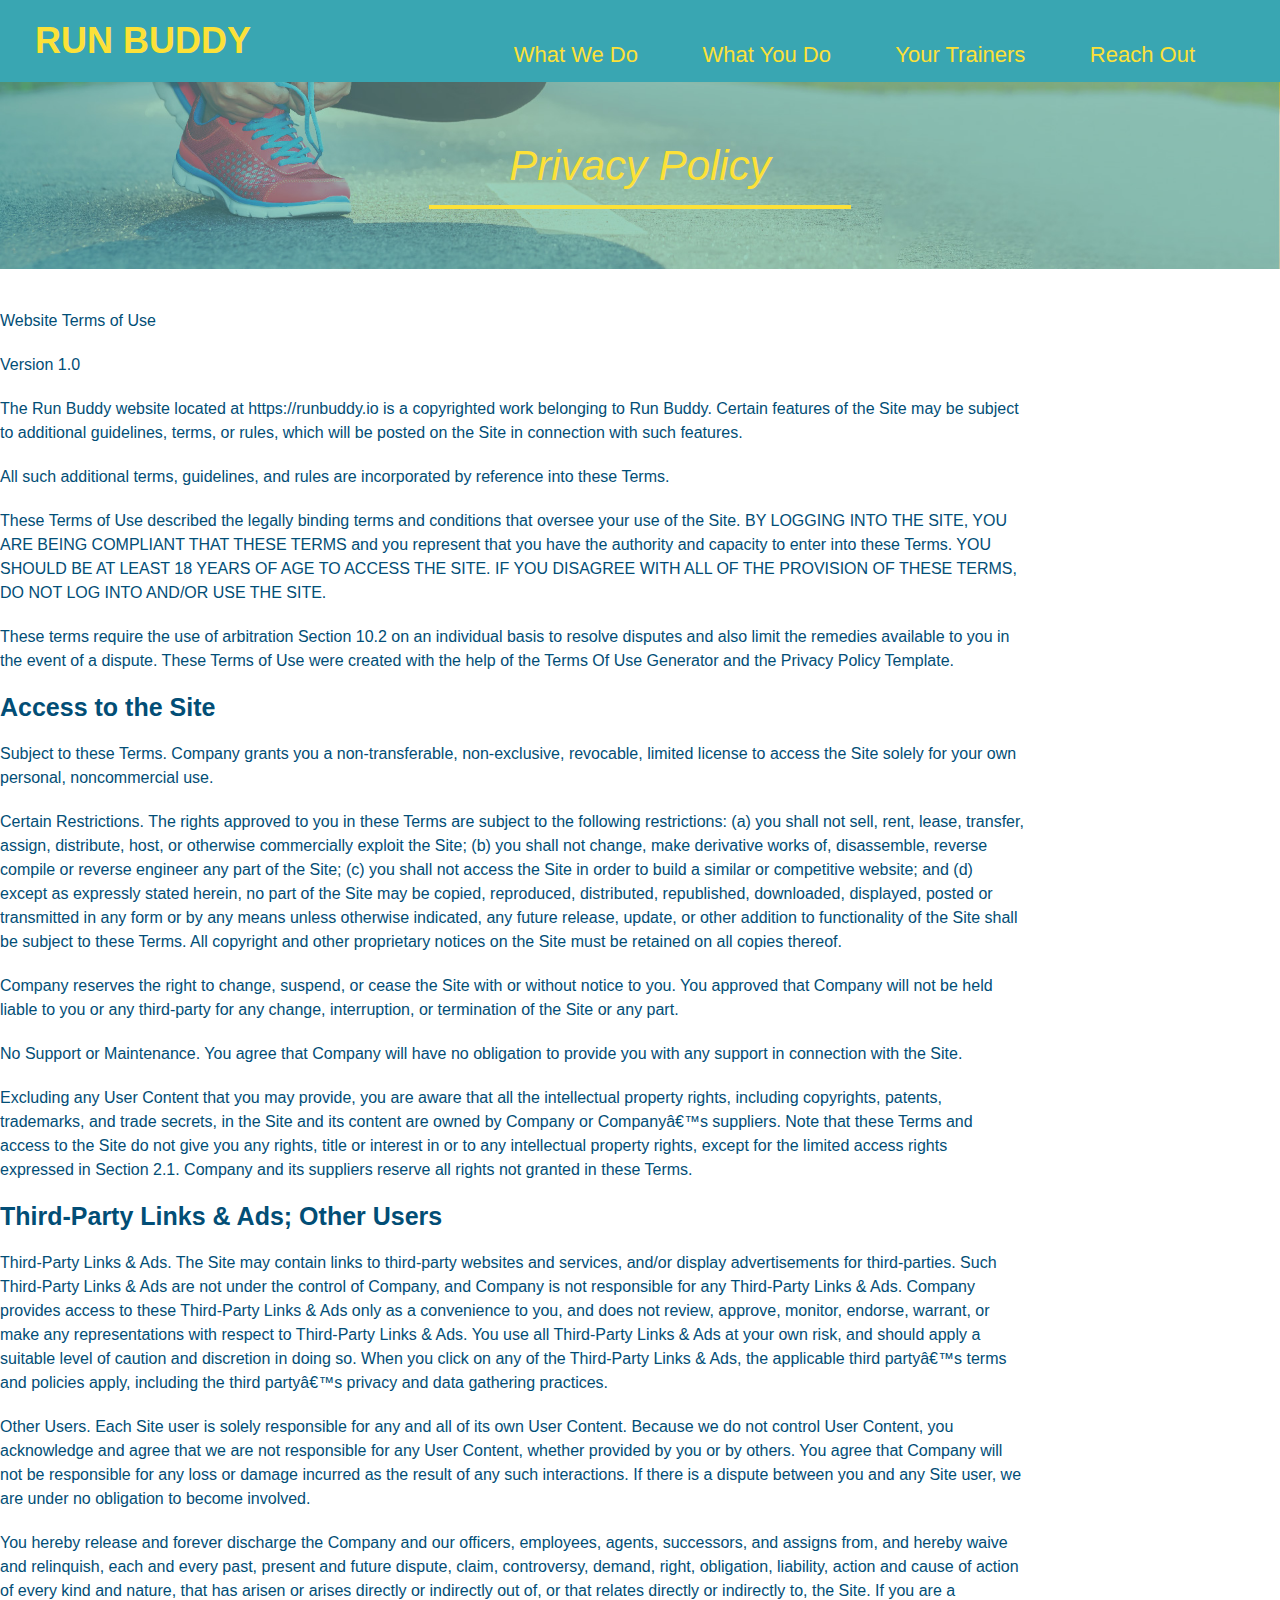
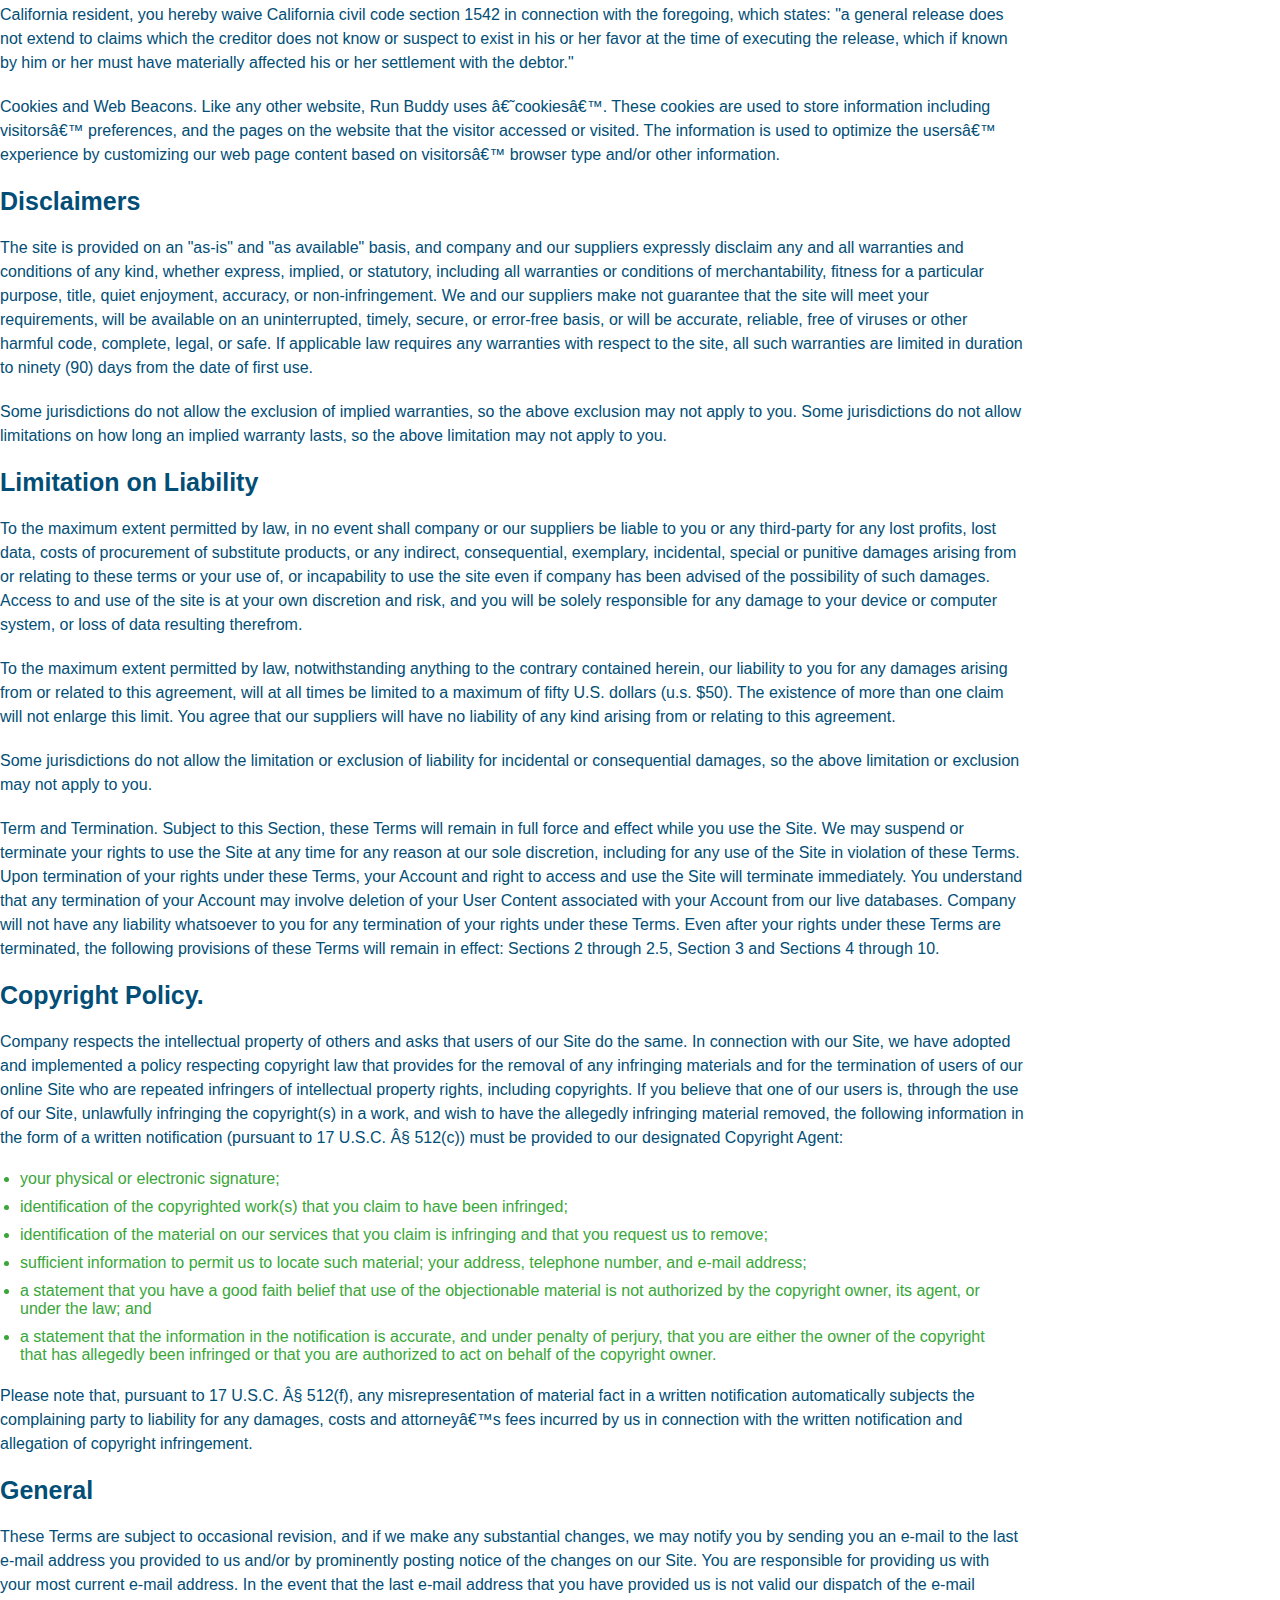
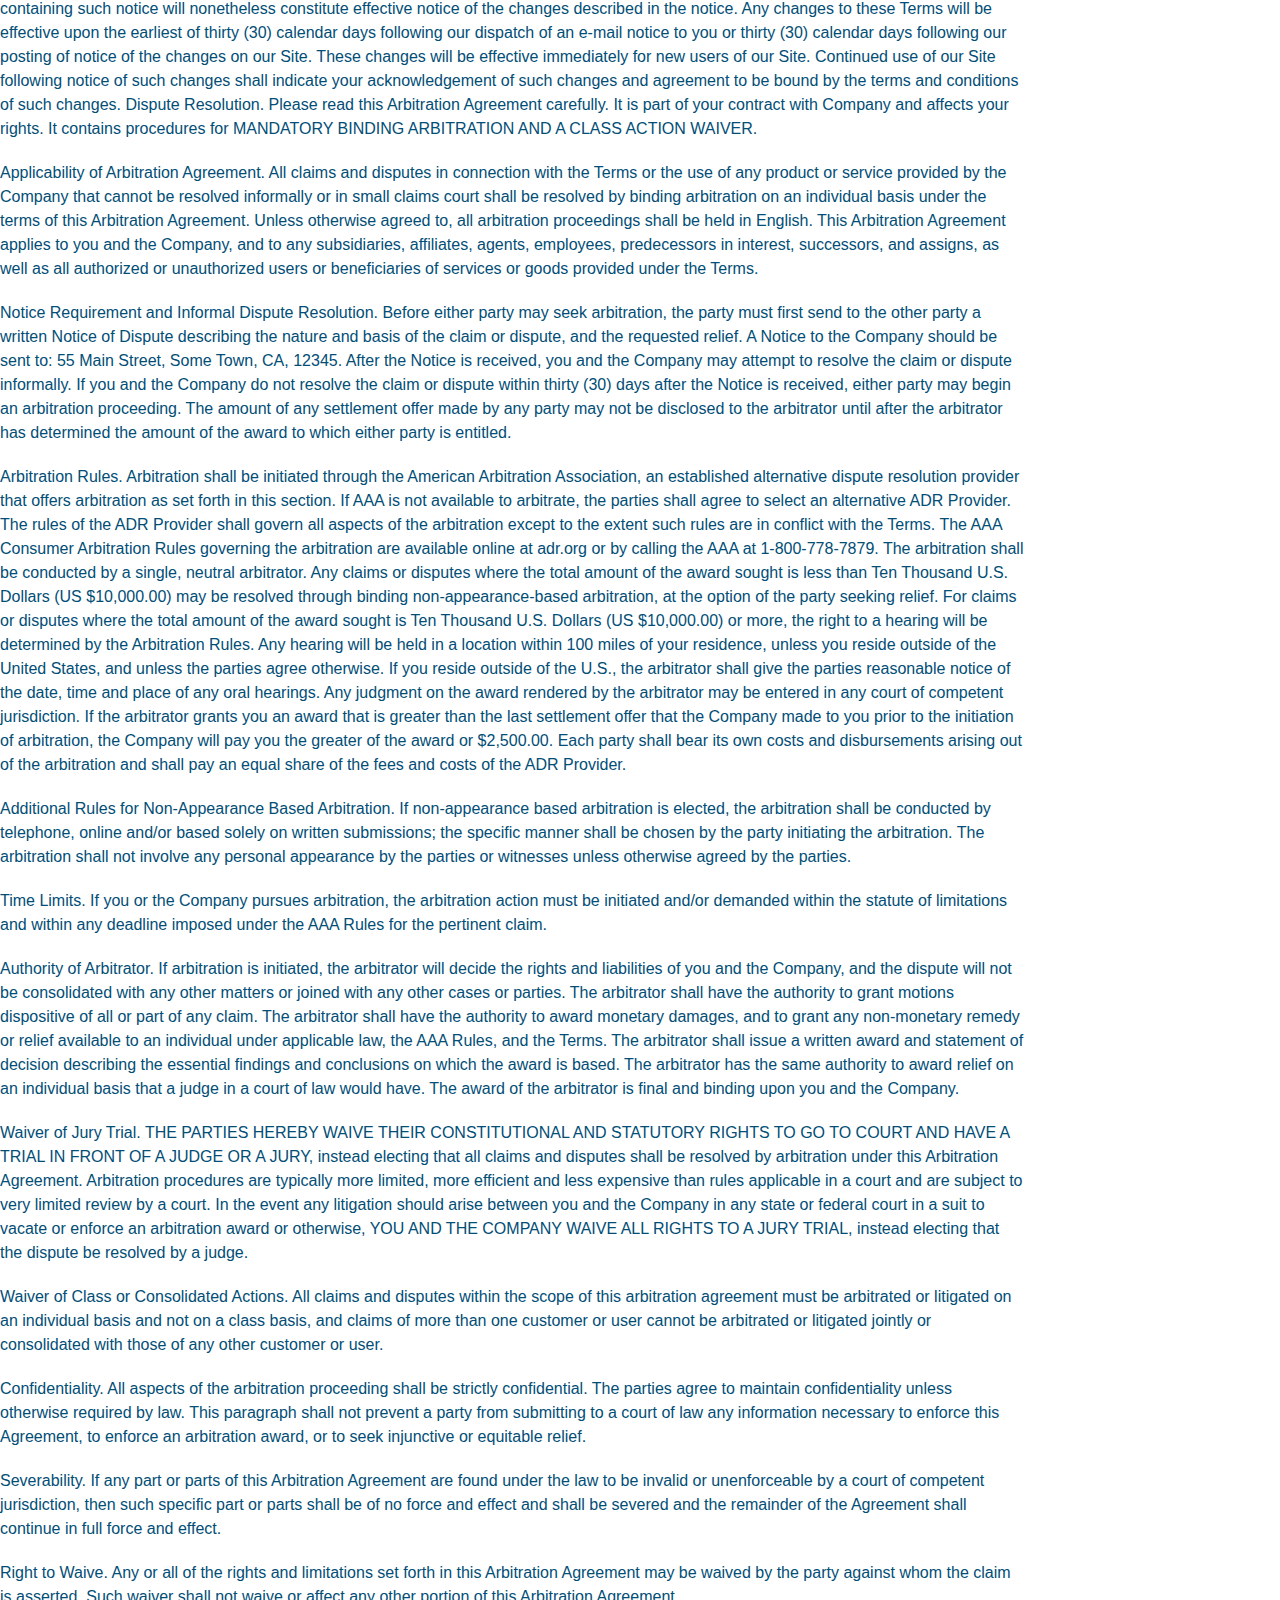
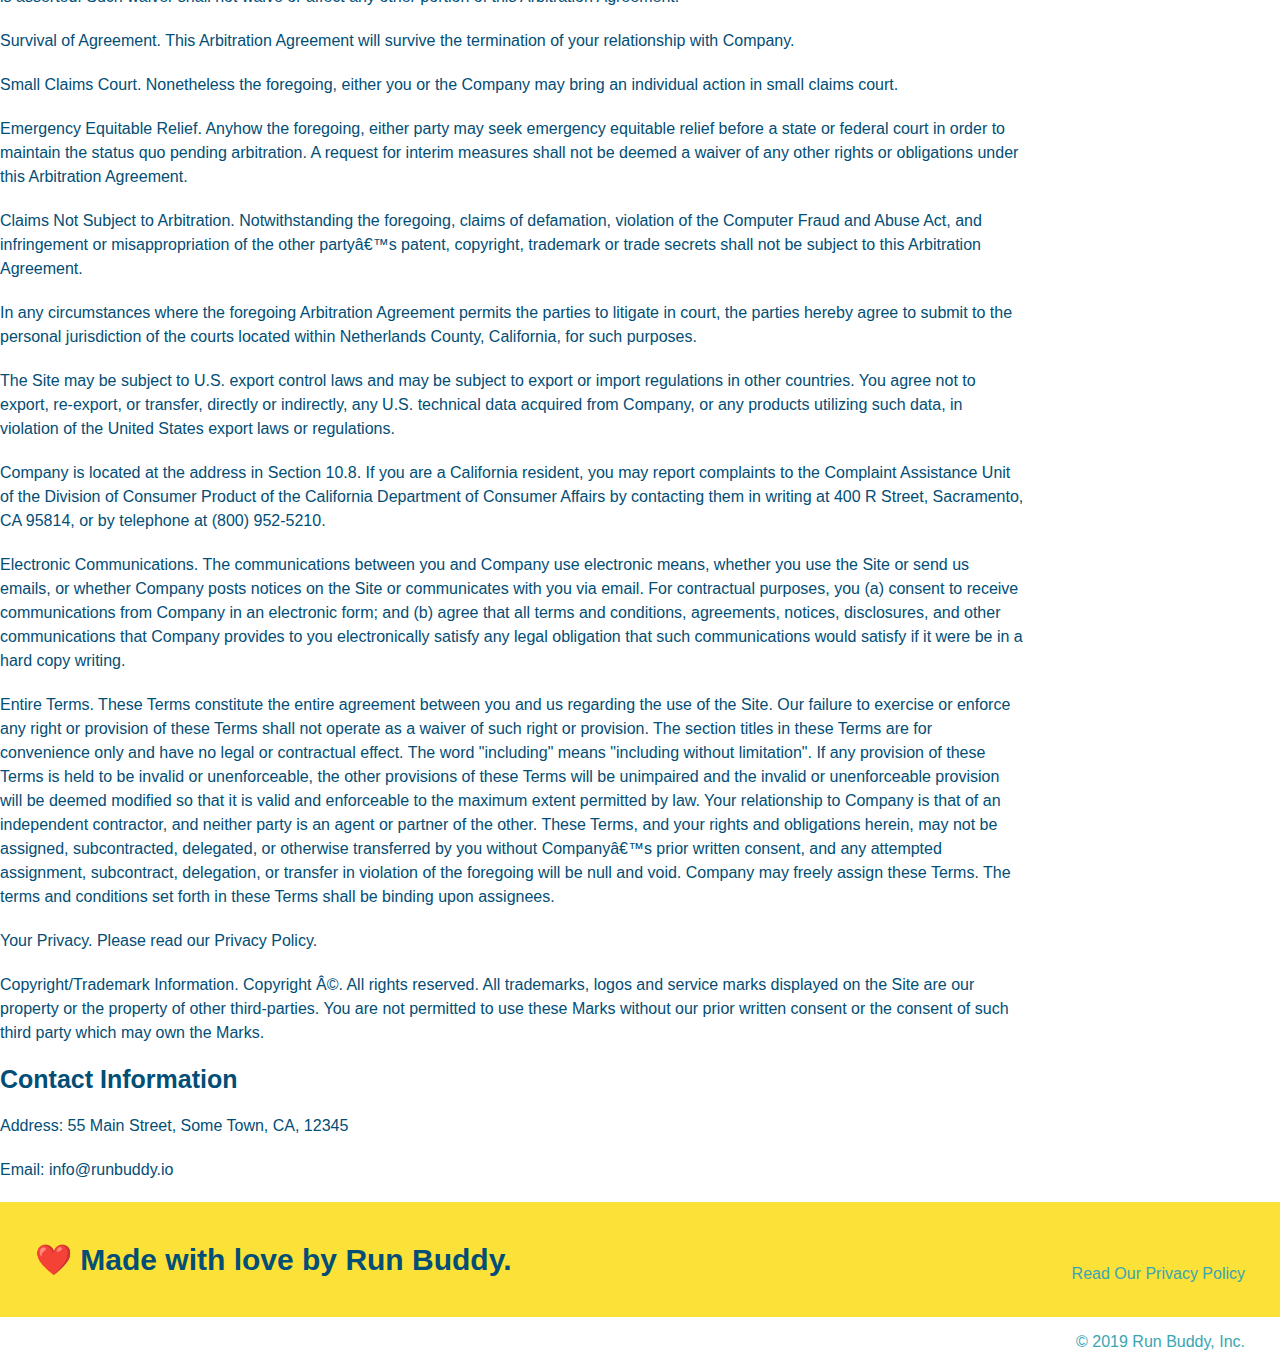
==== privacy-policy.html @ dddcca45 "final push" ====
<!DOCTYPE html>
<html lang="en">
  <head>
    <meta charset="UTF-8" />
    <title>Privacy-Policy Run Buddy</title>
    <link rel="stylesheet" href="./assets/css/style.css" />
    <link rel="stylesheet" href="./assets/css/secondary-styles.css" />
    
  </head>
  <body>
    <header>
        <h1>
            <a href="/">RUN BUDDY</a>
          </h1>
          <nav>
            <ul>
              <li>
                <a href="index.html#what-we-do">What We Do</a>
              </li>
              <li>
                <a href="./index.html#what-you-do">What You Do</a>
              </li>
              <li>
                <a href="./index.html#your-trainers">Your Trainers</a>
              </li>
              <li>
                <a href="./index.html#reach-out">Reach Out</a>
              </li>
            </ul>
          </nav>


    </header>
    

    <section class="hero">
      <h2 class="page-title">Privacy Policy</h2>
  </section>
  <article class="secondary-content">
    <p>
      Website Terms of Use
    </p>

    <p>
      Version 1.0
    </p>

    <p>
      The Run Buddy website located at https://runbuddy.io is a copyrighted work belonging to Run Buddy. Certain
      features of the Site may be subject to additional guidelines, terms, or rules, which will be posted on the Site
      in connection with such features.
    </p>

    <p>
      All such additional terms, guidelines, and rules are incorporated by reference into these Terms.
    </p>

    <p>
      These Terms of Use described the legally binding terms and conditions that oversee your use of the Site. BY
      LOGGING INTO THE SITE, YOU ARE BEING COMPLIANT THAT THESE TERMS and you represent that you have the authority
      and capacity to enter into these Terms. YOU SHOULD BE AT LEAST 18 YEARS OF AGE TO ACCESS THE SITE. IF YOU
      DISAGREE WITH ALL OF THE PROVISION OF THESE TERMS, DO NOT LOG INTO AND/OR USE THE SITE.
    </p>

    <p>
      These terms require the use of arbitration Section 10.2 on an individual basis to resolve disputes and also
      limit the remedies available to you in the event of a dispute. These Terms of Use were created with the help of
      the Terms Of Use Generator and the Privacy Policy Template.
    </p>

    <h3>
      Access to the Site
    </h3>

    <p>
      Subject to these Terms. Company grants you a non-transferable, non-exclusive, revocable, limited license to
      access the Site solely for your own personal, noncommercial use.
    </p>

    <p>
      Certain Restrictions. The rights approved to you in these Terms are subject to the following restrictions: (a)
      you shall not sell, rent, lease, transfer, assign, distribute, host, or otherwise commercially exploit the Site;
      (b) you shall not change, make derivative works of, disassemble, reverse compile or reverse engineer any part of
      the Site; (c) you shall not access the Site in order to build a similar or competitive website; and (d) except
      as expressly stated herein, no part of the Site may be copied, reproduced, distributed, republished, downloaded,
      displayed, posted or transmitted in any form or by any means unless otherwise indicated, any future release,
      update, or other addition to functionality of the Site shall be subject to these Terms. All copyright and other
      proprietary notices on the Site must be retained on all copies thereof.
    </p>

    <p>
      Company reserves the right to change, suspend, or cease the Site with or without notice to you. You approved
      that Company will not be held liable to you or any third-party for any change, interruption, or termination of
      the Site or any part.
    </p>

    <p>
      No Support or Maintenance. You agree that Company will have no obligation to provide you with any support in
      connection with the Site.
    </p>

    <p>
      Excluding any User Content that you may provide, you are aware that all the intellectual property rights,
      including copyrights, patents, trademarks, and trade secrets, in the Site and its content are owned by Company
      or Companyâ€™s suppliers. Note that these Terms and access to the Site do not give you any rights, title or
      interest in or to any intellectual property rights, except for the limited access rights expressed in Section
      2.1. Company and its suppliers reserve all rights not granted in these Terms.
    </p>

    <h3>
      Third-Party Links & Ads; Other Users
    </h3>

    <p>
      Third-Party Links & Ads. The Site may contain links to third-party websites and services, and/or display
      advertisements for third-parties. Such Third-Party Links & Ads are not under the control of Company, and Company
      is not responsible for any Third-Party Links & Ads. Company provides access to these Third-Party Links & Ads
      only as a convenience to you, and does not review, approve, monitor, endorse, warrant, or make any
      representations with respect to Third-Party Links & Ads. You use all Third-Party Links & Ads at your own risk,
      and should apply a suitable level of caution and discretion in doing so. When you click on any of the
      Third-Party Links & Ads, the applicable third partyâ€™s terms and policies apply, including the third partyâ€™s
      privacy and data gathering practices.
    </p>

    <p>
      Other Users. Each Site user is solely responsible for any and all of its own User Content. Because we do not
      control User Content, you acknowledge and agree that we are not responsible for any User Content, whether
      provided by you or by others. You agree that Company will not be responsible for any loss or damage incurred as
      the result of any such interactions. If there is a dispute between you and any Site user, we are under no
      obligation to become involved.
    </p>

    <p>
      You hereby release and forever discharge the Company and our officers, employees, agents, successors, and
      assigns from, and hereby waive and relinquish, each and every past, present and future dispute, claim,
      controversy, demand, right, obligation, liability, action and cause of action of every kind and nature, that has
      arisen or arises directly or indirectly out of, or that relates directly or indirectly to, the Site. If you are
      a California resident, you hereby waive California civil code section 1542 in connection with the foregoing,
      which states: "a general release does not extend to claims which the creditor does not know or suspect to exist
      in his or her favor at the time of executing the release, which if known by him or her must have materially
      affected his or her settlement with the debtor."
    </p>

    <p>
      Cookies and Web Beacons. Like any other website, Run Buddy uses â€˜cookiesâ€™. These cookies are used to store
      information including visitorsâ€™ preferences, and the pages on the website that the visitor accessed or visited.
      The information is used to optimize the usersâ€™ experience by customizing our web page content based on visitorsâ€™
      browser type and/or other information.
    </p>

    <h3>
      Disclaimers
    </h3>

    <p>
      The site is provided on an "as-is" and "as available" basis, and company and our suppliers expressly disclaim
      any and all warranties and conditions of any kind, whether express, implied, or statutory, including all
      warranties or conditions of merchantability, fitness for a particular purpose, title, quiet enjoyment, accuracy,
      or non-infringement. We and our suppliers make not guarantee that the site will meet your requirements, will be
      available on an uninterrupted, timely, secure, or error-free basis, or will be accurate, reliable, free of
      viruses or other harmful code, complete, legal, or safe. If applicable law requires any warranties with respect
      to the site, all such warranties are limited in duration to ninety (90) days from the date of first use.
    </p>

    <p>
      Some jurisdictions do not allow the exclusion of implied warranties, so the above exclusion may not apply to
      you. Some jurisdictions do not allow limitations on how long an implied warranty lasts, so the above limitation
      may not apply to you.
    </p>

    <h3>
      Limitation on Liability
    </h3>

    <p>
      To the maximum extent permitted by law, in no event shall company or our suppliers be liable to you or any
      third-party for any lost profits, lost data, costs of procurement of substitute products, or any indirect,
      consequential, exemplary, incidental, special or punitive damages arising from or relating to these terms or
      your use of, or incapability to use the site even if company has been advised of the possibility of such
      damages. Access to and use of the site is at your own discretion and risk, and you will be solely responsible
      for any damage to your device or computer system, or loss of data resulting therefrom.
    </p>

    <p>
      To the maximum extent permitted by law, notwithstanding anything to the contrary contained herein, our liability
      to you for any damages arising from or related to this agreement, will at all times be limited to a maximum of
      fifty U.S. dollars (u.s. $50). The existence of more than one claim will not enlarge this limit. You agree that
      our suppliers will have no liability of any kind arising from or relating to this agreement.
    </p>

    <p>
      Some jurisdictions do not allow the limitation or exclusion of liability for incidental or consequential
      damages, so the above limitation or exclusion may not apply to you.
    </p>

    <p>
      Term and Termination. Subject to this Section, these Terms will remain in full force and effect while you use
      the Site. We may suspend or terminate your rights to use the Site at any time for any reason at our sole
      discretion, including for any use of the Site in violation of these Terms. Upon termination of your rights under
      these Terms, your Account and right to access and use the Site will terminate immediately. You understand that
      any termination of your Account may involve deletion of your User Content associated with your Account from our
      live databases. Company will not have any liability whatsoever to you for any termination of your rights under
      these Terms. Even after your rights under these Terms are terminated, the following provisions of these Terms
      will remain in effect: Sections 2 through 2.5, Section 3 and Sections 4 through 10.
    </p>

    <h3>
      Copyright Policy.
    </h3>

    <p>
      Company respects the intellectual property of others and asks that users of our Site do the same. In connection
      with our Site, we have adopted and implemented a policy respecting copyright law that provides for the removal
      of any infringing materials and for the termination of users of our online Site who are repeated infringers of
      intellectual property rights, including copyrights. If you believe that one of our users is, through the use of
      our Site, unlawfully infringing the copyright(s) in a work, and wish to have the allegedly infringing material
      removed, the following information in the form of a written notification (pursuant to 17 U.S.C. Â§ 512(c)) must
      be provided to our designated Copyright Agent:
    </p>

    <ul>
      <li>
        your physical or electronic signature;
      </li>
      <li>
        identification of the copyrighted work(s) that you claim to have been infringed;
      </li>
      <li>
        identification of the material on our services that you claim is infringing and that you request us to remove;
      </li>
      <li>
        sufficient information to permit us to locate such material; your address, telephone number, and e-mail
        address;
      </li>
      <li>
        a statement that you have a good faith belief that use of the objectionable material is not authorized by the
        copyright owner, its agent, or under the law; and
      </li>
      <li>
        a statement that the information in the notification is accurate, and under penalty of perjury, that you are
        either the owner of the copyright that has allegedly been infringed or that you are authorized to act on
        behalf of the copyright owner.
      </li>
    </ul>

    <p>
      Please note that, pursuant to 17 U.S.C. Â§ 512(f), any misrepresentation of material fact in a written
      notification automatically subjects the complaining party to liability for any damages, costs and attorneyâ€™s
      fees incurred by us in connection with the written notification and allegation of copyright infringement.
    </p>

    <h3>
      General
    </h3>

    <p>
      These Terms are subject to occasional revision, and if we make any substantial changes, we may notify you by
      sending you an e-mail to the last e-mail address you provided to us and/or by prominently posting notice of the
      changes on our Site. You are responsible for providing us with your most current e-mail address. In the event
      that the last e-mail address that you have provided us is not valid our dispatch of the e-mail containing such
      notice will nonetheless constitute effective notice of the changes described in the notice. Any changes to these
      Terms will be effective upon the earliest of thirty (30) calendar days following our dispatch of an e-mail
      notice to you or thirty (30) calendar days following our posting of notice of the changes on our Site. These
      changes will be effective immediately for new users of our Site. Continued use of our Site following notice of
      such changes shall indicate your acknowledgement of such changes and agreement to be bound by the terms and
      conditions of such changes. Dispute Resolution. Please read this Arbitration Agreement carefully. It is part of
      your contract with Company and affects your rights. It contains procedures for MANDATORY BINDING ARBITRATION AND
      A CLASS ACTION WAIVER.
    </p>

    <p>
      Applicability of Arbitration Agreement. All claims and disputes in connection with the Terms or the use of any
      product or service provided by the Company that cannot be resolved informally or in small claims court shall be
      resolved by binding arbitration on an individual basis under the terms of this Arbitration Agreement. Unless
      otherwise agreed to, all arbitration proceedings shall be held in English. This Arbitration Agreement applies to
      you and the Company, and to any subsidiaries, affiliates, agents, employees, predecessors in interest,
      successors, and assigns, as well as all authorized or unauthorized users or beneficiaries of services or goods
      provided under the Terms.
    </p>

    <p>
      Notice Requirement and Informal Dispute Resolution. Before either party may seek arbitration, the party must
      first send to the other party a written Notice of Dispute describing the nature and basis of the claim or
      dispute, and the requested relief. A Notice to the Company should be sent to: 55 Main Street, Some Town, CA,
      12345. After the Notice is received, you and the Company may attempt to resolve the claim or dispute informally.
      If you and the Company do not resolve the claim or dispute within thirty (30) days after the Notice is received,
      either party may begin an arbitration proceeding. The amount of any settlement offer made by any party may not
      be disclosed to the arbitrator until after the arbitrator has determined the amount of the award to which either
      party is entitled.
    </p>

    <p>
      Arbitration Rules. Arbitration shall be initiated through the American Arbitration Association, an established
      alternative dispute resolution provider that offers arbitration as set forth in this section. If AAA is not
      available to arbitrate, the parties shall agree to select an alternative ADR Provider. The rules of the ADR
      Provider shall govern all aspects of the arbitration except to the extent such rules are in conflict with the
      Terms. The AAA Consumer Arbitration Rules governing the arbitration are available online at adr.org or by
      calling the AAA at 1-800-778-7879. The arbitration shall be conducted by a single, neutral arbitrator. Any
      claims or disputes where the total amount of the award sought is less than Ten Thousand U.S. Dollars (US
      $10,000.00) may be resolved through binding non-appearance-based arbitration, at the option of the party seeking
      relief. For claims or disputes where the total amount of the award sought is Ten Thousand U.S. Dollars (US
      $10,000.00) or more, the right to a hearing will be determined by the Arbitration Rules. Any hearing will be
      held in a location within 100 miles of your residence, unless you reside outside of the United States, and
      unless the parties agree otherwise. If you reside outside of the U.S., the arbitrator shall give the parties
      reasonable notice of the date, time and place of any oral hearings. Any judgment on the award rendered by the
      arbitrator may be entered in any court of competent jurisdiction. If the arbitrator grants you an award that is
      greater than the last settlement offer that the Company made to you prior to the initiation of arbitration, the
      Company will pay you the greater of the award or $2,500.00. Each party shall bear its own costs and
      disbursements arising out of the arbitration and shall pay an equal share of the fees and costs of the ADR
      Provider.
    </p>

    <p>
      Additional Rules for Non-Appearance Based Arbitration. If non-appearance based arbitration is elected, the
      arbitration shall be conducted by telephone, online and/or based solely on written submissions; the specific
      manner shall be chosen by the party initiating the arbitration. The arbitration shall not involve any personal
      appearance by the parties or witnesses unless otherwise agreed by the parties.
    </p>

    <p>
      Time Limits. If you or the Company pursues arbitration, the arbitration action must be initiated and/or demanded
      within the statute of limitations and within any deadline imposed under the AAA Rules for the pertinent claim.
    </p>

    <p>
      Authority of Arbitrator. If arbitration is initiated, the arbitrator will decide the rights and liabilities of
      you and the Company, and the dispute will not be consolidated with any other matters or joined with any other
      cases or parties. The arbitrator shall have the authority to grant motions dispositive of all or part of any
      claim. The arbitrator shall have the authority to award monetary damages, and to grant any non-monetary remedy
      or relief available to an individual under applicable law, the AAA Rules, and the Terms. The arbitrator shall
      issue a written award and statement of decision describing the essential findings and conclusions on which the
      award is based. The arbitrator has the same authority to award relief on an individual basis that a judge in a
      court of law would have. The award of the arbitrator is final and binding upon you and the Company.
    </p>

    <p>
      Waiver of Jury Trial. THE PARTIES HEREBY WAIVE THEIR CONSTITUTIONAL AND STATUTORY RIGHTS TO GO TO COURT AND HAVE
      A TRIAL IN FRONT OF A JUDGE OR A JURY, instead electing that all claims and disputes shall be resolved by
      arbitration under this Arbitration Agreement. Arbitration procedures are typically more limited, more efficient
      and less expensive than rules applicable in a court and are subject to very limited review by a court. In the
      event any litigation should arise between you and the Company in any state or federal court in a suit to vacate
      or enforce an arbitration award or otherwise, YOU AND THE COMPANY WAIVE ALL RIGHTS TO A JURY TRIAL, instead
      electing that the dispute be resolved by a judge.
    </p>

    <p>
      Waiver of Class or Consolidated Actions. All claims and disputes within the scope of this arbitration agreement
      must be arbitrated or litigated on an individual basis and not on a class basis, and claims of more than one
      customer or user cannot be arbitrated or litigated jointly or consolidated with those of any other customer or
      user.
    </p>

    <p>
      Confidentiality. All aspects of the arbitration proceeding shall be strictly confidential. The parties agree to
      maintain confidentiality unless otherwise required by law. This paragraph shall not prevent a party from
      submitting to a court of law any information necessary to enforce this Agreement, to enforce an arbitration
      award, or to seek injunctive or equitable relief.
    </p>

    <p>
      Severability. If any part or parts of this Arbitration Agreement are found under the law to be invalid or
      unenforceable by a court of competent jurisdiction, then such specific part or parts shall be of no force and
      effect and shall be severed and the remainder of the Agreement shall continue in full force and effect.
    </p>

    <p>
      Right to Waive. Any or all of the rights and limitations set forth in this Arbitration Agreement may be waived
      by the party against whom the claim is asserted. Such waiver shall not waive or affect any other portion of this
      Arbitration Agreement.
    </p>

    <p>
      Survival of Agreement. This Arbitration Agreement will survive the termination of your relationship with
      Company.
    </p>

    <p>
      Small Claims Court. Nonetheless the foregoing, either you or the Company may bring an individual action in small
      claims court.
    </p>

    <p>
      Emergency Equitable Relief. Anyhow the foregoing, either party may seek emergency equitable relief before a
      state or federal court in order to maintain the status quo pending arbitration. A request for interim measures
      shall not be deemed a waiver of any other rights or obligations under this Arbitration Agreement.
    </p>

    <p>
      Claims Not Subject to Arbitration. Notwithstanding the foregoing, claims of defamation, violation of the
      Computer Fraud and Abuse Act, and infringement or misappropriation of the other partyâ€™s patent, copyright,
      trademark or trade secrets shall not be subject to this Arbitration Agreement.
    </p>

    <p>
      In any circumstances where the foregoing Arbitration Agreement permits the parties to litigate in court, the
      parties hereby agree to submit to the personal jurisdiction of the courts located within Netherlands County,
      California, for such purposes.
    </p>

    <p>
      The Site may be subject to U.S. export control laws and may be subject to export or import regulations in other
      countries. You agree not to export, re-export, or transfer, directly or indirectly, any U.S. technical data
      acquired from Company, or any products utilizing such data, in violation of the United States export laws or
      regulations.
    </p>

    <p>
      Company is located at the address in Section 10.8. If you are a California resident, you may report complaints
      to the Complaint Assistance Unit of the Division of Consumer Product of the California Department of Consumer
      Affairs by contacting them in writing at 400 R Street, Sacramento, CA 95814, or by telephone at (800) 952-5210.
    </p>

    <p>
      Electronic Communications. The communications between you and Company use electronic means, whether you use the
      Site or send us emails, or whether Company posts notices on the Site or communicates with you via email. For
      contractual purposes, you (a) consent to receive communications from Company in an electronic form; and (b)
      agree that all terms and conditions, agreements, notices, disclosures, and other communications that Company
      provides to you electronically satisfy any legal obligation that such communications would satisfy if it were be
      in a hard copy writing.
    </p>

    <p>
      Entire Terms. These Terms constitute the entire agreement between you and us regarding the use of the Site. Our
      failure to exercise or enforce any right or provision of these Terms shall not operate as a waiver of such right
      or provision. The section titles in these Terms are for convenience only and have no legal or contractual
      effect. The word "including" means "including without limitation". If any provision of these Terms is held to be
      invalid or unenforceable, the other provisions of these Terms will be unimpaired and the invalid or
      unenforceable provision will be deemed modified so that it is valid and enforceable to the maximum extent
      permitted by law. Your relationship to Company is that of an independent contractor, and neither party is an
      agent or partner of the other. These Terms, and your rights and obligations herein, may not be assigned,
      subcontracted, delegated, or otherwise transferred by you without Companyâ€™s prior written consent, and any
      attempted assignment, subcontract, delegation, or transfer in violation of the foregoing will be null and void.
      Company may freely assign these Terms. The terms and conditions set forth in these Terms shall be binding upon
      assignees.
    </p>

    <p>
      Your Privacy. Please read our Privacy Policy.
    </p>

    <p>
      Copyright/Trademark Information. Copyright Â©. All rights reserved. All trademarks, logos and service marks
      displayed on the Site are our property or the property of other third-parties. You are not permitted to use
      these Marks without our prior written consent or the consent of such third party which may own the Marks.
    </p>

    <h3>
      Contact Information
    </h3>

    <p>
      Address: 55 Main Street, Some Town, CA, 12345
    </p>

    <p>
      Email: info@runbuddy.io
    </p>

  </article>

    <footer>
        <h3>❤️ Made with love by Run Buddy.</h3> 
            <div>
            <p>Read Our Privacy Policy</p><br/>
            &copy; 2019 Run Buddy, Inc.
        </div>
    
    </footer>












  </body>
</html>
---- assets/css/style.css ----
* {
  margin: 0;
  padding: 0;
  box-sizing: border-box;
}

.hero {
  background-image: url("../images/hero-bg.jpg");
  height: 600px;
  background-size: cover;
  background-position:center;
  position: relative;
}

body {
  color: #39a6b2;
  font-family: Helvetica, Arial, sans-serif;
}

header {
  padding: 20px 35px;
  background-color: #39a6b2;
}

header h1 {
  font-weight: bold;
  font-size: 36px;
  color: #fce138;
  margin: 0;
}

header a {
  color: #fce138;
  text-decoration: none;

}

header nav {
  float: right;
  margin: 7px 0;
}

header nav ul li {
  display: inline;
}

header nav ul li a {
  margin: 0 30px;
  font-weight: lighter;
  font-size: 22px;
}

header h1 {
  font-weight: bold;
  font-size: 36px;
  color: #fce138;
  margin: 0;
  display: inline;
}

footer {
  background-color: #fce138;
  width: 100%;
  padding: 40px 35px;
}

footer h3 {
  display: inline;
  color: #024e76;
  font-size: 30px;
  margin: 0;
}

footer div {
  float: right;
  line-height: 1.5em;
  text-align: right;
}

footer a {
  color: #024e76;
}

section {
  padding: 60px;
}

.hero-form {
  color: #024e76;
  background-color: #fce138;
  padding: 20px;
  width: 500px;
  border: solid 3px #024e76;
  position: absolute;
  bottom: 120px;
  right: 140px;
}

.hero-form p {
  margin: 5px 0 15px 0;
}

.hero-form h3 {
  font-size: 24px;
  margin: 0;
}

.form-input {
  border: 1px solid #024e76;
  display: block;
  padding: 7px 15px;
  font-size: 16px;
  color: #024e76;
  width: 100%;
  margin-bottom: 15px;
}

.hero-form label {
  margin: 0 5px;
}

.intro {
  text-align: center;
}

.intro h2 {
  font-size: 55px;
  color: #024e76;
  margin-bottom: 35px;
  padding: 0 100px 20px 100px;
  border-bottom: 3px solid;
  border-color: #fce138;
  display: inline-block;
}

.steps {
  text-align: center;
  background: #fce138;
}

.section-title {
  font-size: 55px;
  color: #024e76;
  margin-bottom: 35px;
  padding: 0 100px 20px 100px;
  display: inline-block;
  border-bottom: 3px solid;
}

.primary-border {
  border-color: #fce138;
}

.secondary-border {
  border-color: #39a6b2;
}

.steps div {
  margin-bottom: 80px;
}

.steps img {
  width: 15%;
}

.steps h3 {
  color: #024e76;
  font-size: 46px;
  margin-top: 10px;
}

.steps p {
  color: #39a6b2;
  font-size: 23px;
}

.steps span {
  font-size: 38px;
}

.trainers {
  text-align: center;
  
}

.trainer {
  width: 900px;
  margin: 0 auto 30px auto;
  background: #024e76;
  color: #fce138;
  overflow: auto;
}

.trainer img {
  width: 35%;
  float: left;
}

.trainer-bio {
  padding: 35px;
  float: left;
  width: 65%;
}

.text-left {
  text-align: left;
}

.text-right {
  text-align: right;
}

.trainer-bio h3 {
  font-size: 32px;
  margin-bottom: 8px;
}

.trainer-bio h4 {
  font-weight: lighter;
  font-size: 26px;
  margin-bottom: 25px;
}

.trainer-bio p {
  font-size: 17px;
  line-height: 1.3;
}

.contact {
  text-align: center;
  background: #024e76;
}

.contact h2 {
  color: #fce138;
  display: block;
}

.contact p {
  color: #39a6b2;

}

.contact address {
  color: #39a6b2;
}

.contact-info iframe {
  width: 400px;
  height: 400px;
}

.contact-info div {
  width: 410px;
  display: inline-block;
  vertical-align: top;
  text-align: left;
  margin: 30px 0 0 60px;
  color: white;
}

.contact-info h3 {
  color: #fce138;
  font-size: 32px;
}

.contact-info p, .contact-info address {
  margin: 20px 0;
  line-height: 1.5;
  font-size: 20px;
  font-style: normal;
}

.contact-info a {
  color: #fce138;
}
---- assets/css/secondary-styles.css ----
.hero {
    background-position: bottom;
    height: auto;
    text-align: center;
    margin-bottom: 40px;
  }

  .page-title {
      color: #fce138;
      display: inline-block;
      border-bottom: 4px solid #fce138;
      padding: 0 80px 15px 80px;
      font-weight: normal;
      font-size: 42px;
      font-style: italic;
  }

  .secondary-content, article{
      width: 80%;
      margin: auto 0;
      color: #024e76;
  }
      


     h3 {
        font-size: 25px;
        margin: 20px 0px 20px 0px;
      }

      p {
          font-size: 16px;
          line-height: 1.5;
          margin: 20px 0px 20px 0px;
      }  

      ul {
          margin: 15px 20px;
      }

      li {
          color: #39a639;
          margin: 10px 0px 10px 0px;
      }
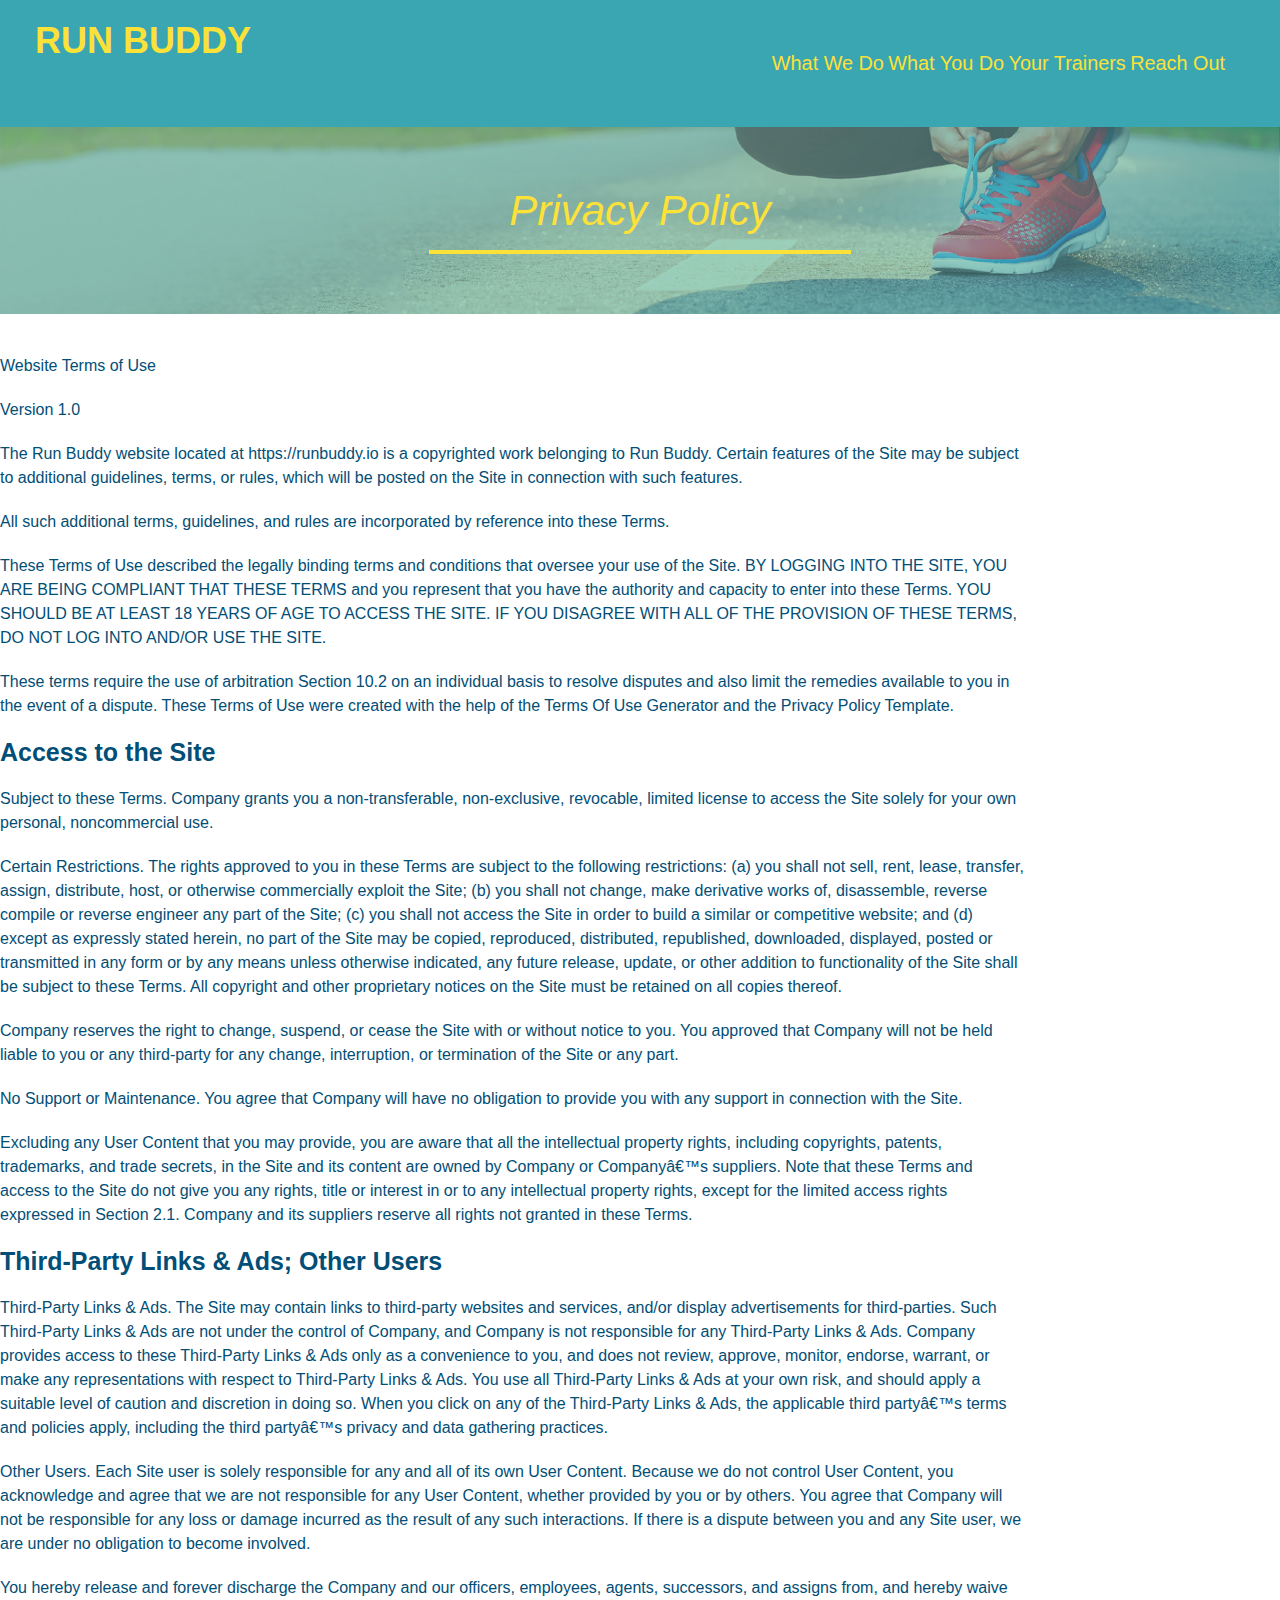
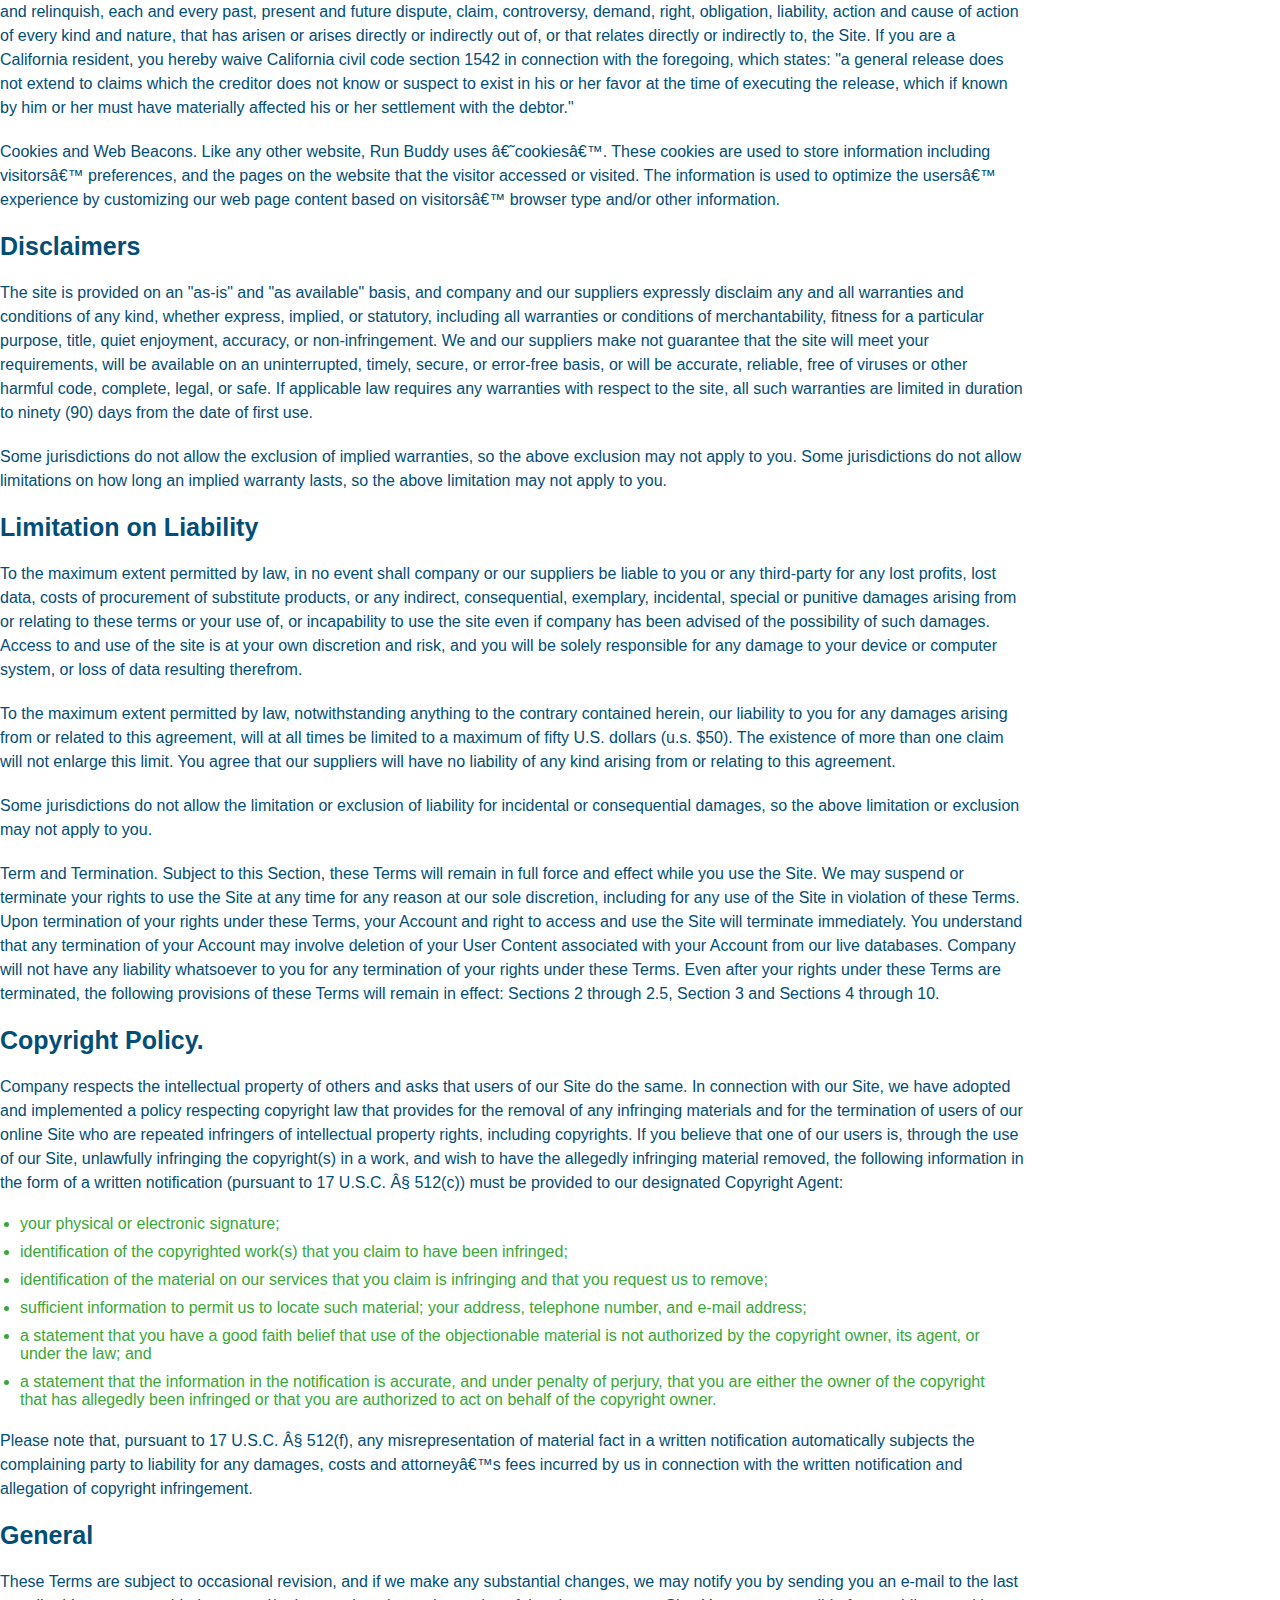
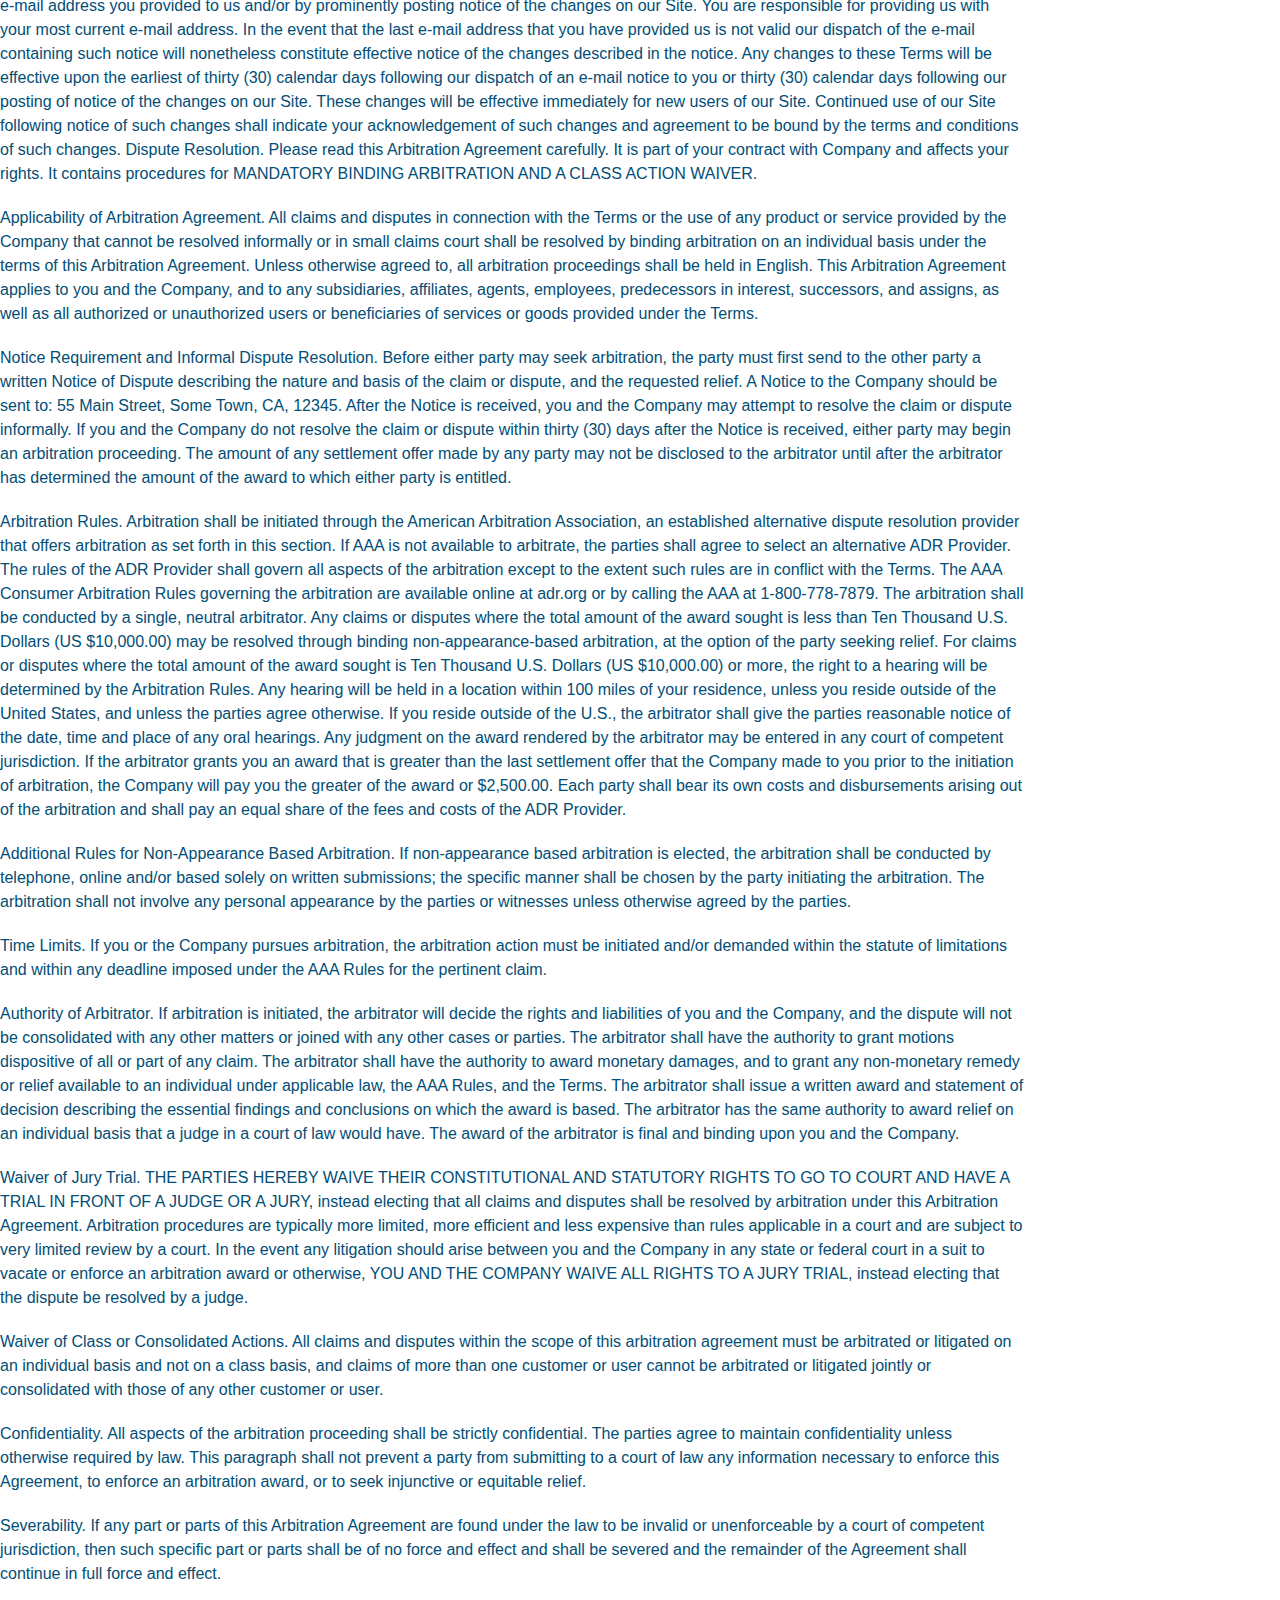
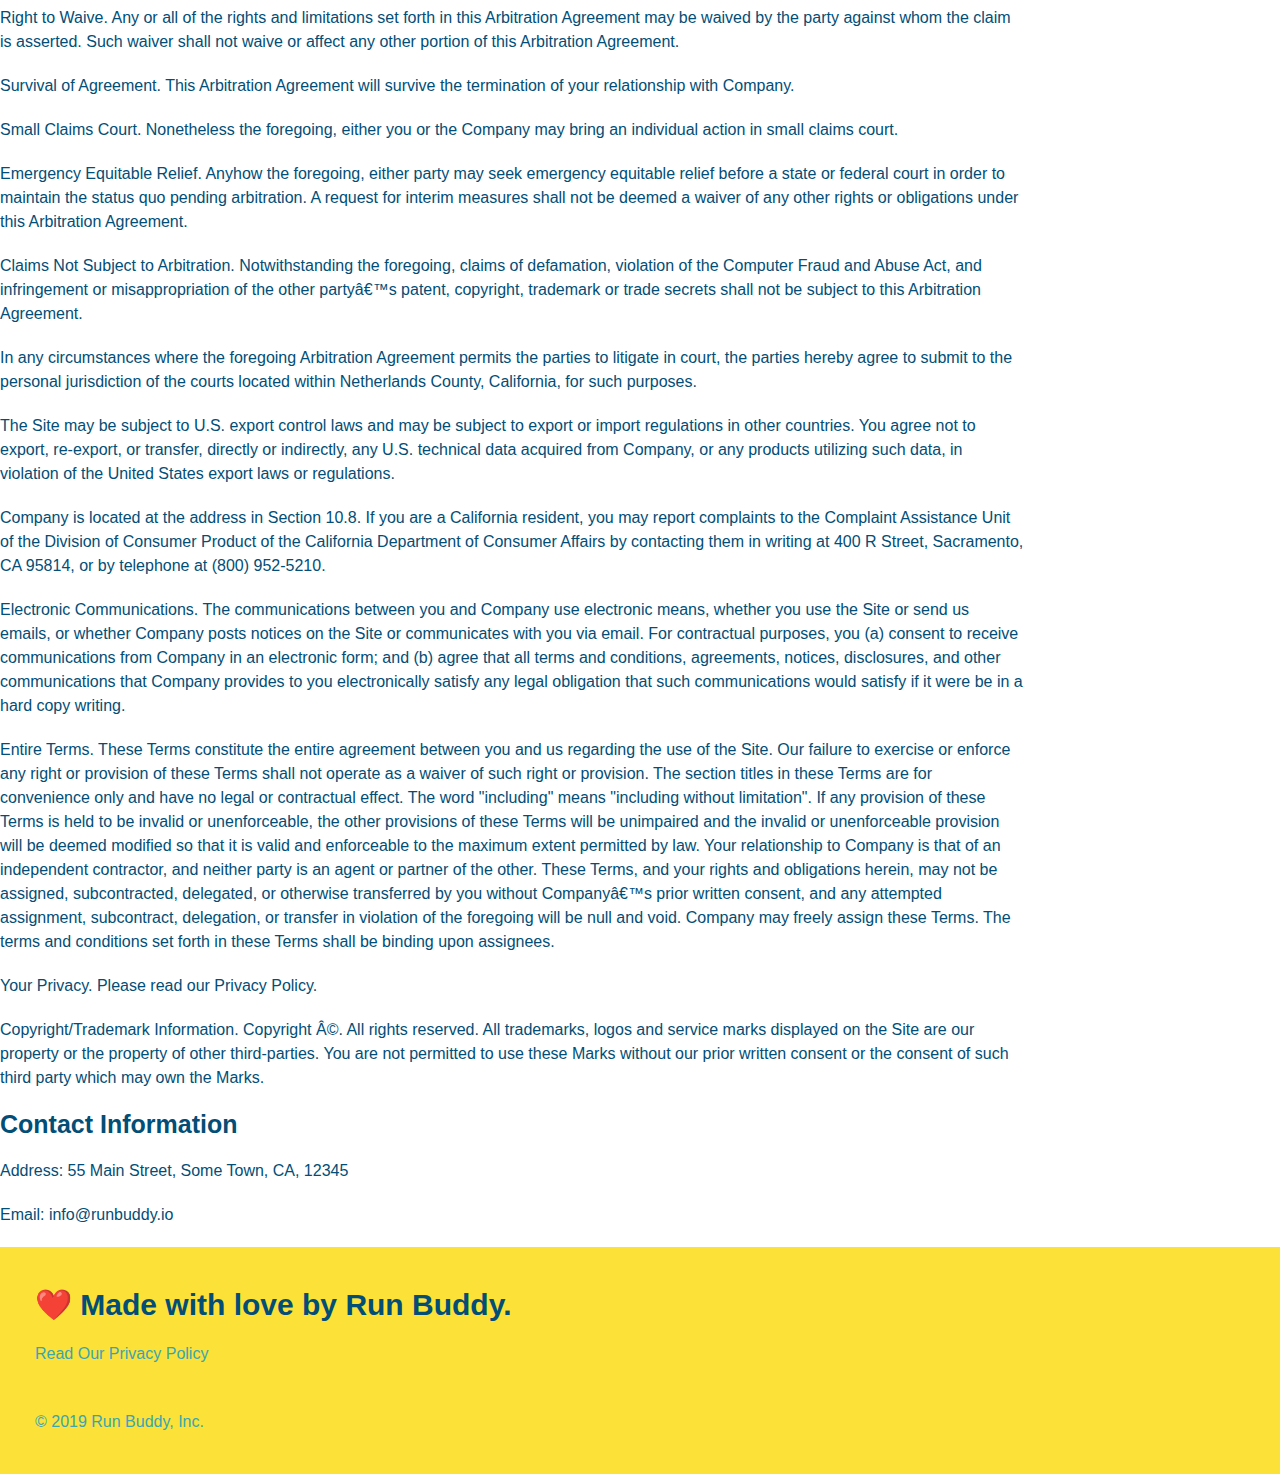
==== commit b66f9134: "added mediaqueries" ====
--- a/privacy-policy.html
+++ b/privacy-policy.html
@@ -2,6 +2,7 @@
 <html lang="en">
   <head>
     <meta charset="UTF-8" />
+    <meta name="viewport" content="width=device-width, initial-scale=1.0" />
     <title>Privacy-Policy Run Buddy</title>
     <link rel="stylesheet" href="./assets/css/style.css" />
     <link rel="stylesheet" href="./assets/css/secondary-styles.css" />
--- a/assets/css/style.css
+++ b/assets/css/style.css
@@ -5,11 +5,13 @@
 }
 
 .hero {
-  background-image: url("../images/hero-bg.jpg");
-  height: 600px;
+  background-image: url("../images/hero-bg.jpg.jpg");
   background-size: cover;
   background-position:center;
-  position: relative;
+  display: flex;
+  justify-content: center;
+  flex-wrap: wrap;
+  align-items: flex-start;
 }
 
 body {
@@ -20,6 +22,9 @@
 header {
   padding: 20px 35px;
   background-color: #39a6b2;
+  display: flex;
+  justify-content: space-between;
+  flex-wrap: wrap;
 }
 
 header h1 {
@@ -32,49 +37,49 @@
 header a {
   color: #fce138;
   text-decoration: none;
-
-}
+}
+
 
 header nav {
-  float: right;
   margin: 7px 0;
 }
 
 header nav ul li {
-  display: inline;
-}
-
-header nav ul li a {
-  margin: 0 30px;
+  margin: 10 15px;
   font-weight: lighter;
-  font-size: 22px;
-}
+  font-size: 1.55vw;
+  display: inline-block;
+  flex-wrap: wrap;
+  justify-content: space-between;
+  align-items: center;
+  list-style: none;
+}
+
+
 
 header h1 {
   font-weight: bold;
   font-size: 36px;
   color: #fce138;
   margin: 0;
-  display: inline;
 }
 
 footer {
   background-color: #fce138;
   width: 100%;
   padding: 40px 35px;
+flex-wrap: wrap;  
+justify-content: space-between;
 }
 
 footer h3 {
-  display: inline;
   color: #024e76;
   font-size: 30px;
   margin: 0;
 }
 
 footer div {
-  float: right;
   line-height: 1.5em;
-  text-align: right;
 }
 
 footer a {
@@ -89,11 +94,9 @@
   color: #024e76;
   background-color: #fce138;
   padding: 20px;
-  width: 500px;
   border: solid 3px #024e76;
-  position: absolute;
-  bottom: 120px;
-  right: 140px;
+  width: 40%;
+  margin: 3.5%;
 }
 
 .hero-form p {
@@ -119,10 +122,6 @@
   margin: 0 5px;
 }
 
-.intro {
-  text-align: center;
-}
-
 .intro h2 {
   font-size: 55px;
   color: #024e76;
@@ -130,21 +129,26 @@
   padding: 0 100px 20px 100px;
   border-bottom: 3px solid;
   border-color: #fce138;
-  display: inline-block;
+  display: flex;
+  
+}
+ 
+.intro p {
+  text-align: center;
 }
 
 .steps {
+  /* text-align: center; */
+  background: #fce138;
+}
+.section-title {
+  font-size: 48px;
+  color: #024e76;
+  border-bottom: 3px solid;
+  padding-bottom: 20px;
   text-align: center;
-  background: #fce138;
-}
-
-.section-title {
-  font-size: 55px;
-  color: #024e76;
-  margin-bottom: 35px;
-  padding: 0 100px 20px 100px;
-  display: inline-block;
-  border-bottom: 3px solid;
+  margin: 0 auto 35px auto;
+  width: 50%;
 }
 
 .primary-border {
@@ -155,51 +159,70 @@
   border-color: #39a6b2;
 }
 
-.steps div {
-  margin-bottom: 80px;
-}
-
-.steps img {
-  width: 15%;
-}
-
-.steps h3 {
+
+.step h3 {
   color: #024e76;
   font-size: 46px;
-  margin-top: 10px;
-}
-
-.steps p {
+  flex: 1 30%; 
+}
+
+.step-info {
+  flex: 2 70%;
+  display: flex;
+  flex-wrap: wrap;
+  align-items: center;
+}
+
+.step-text p {
   color: #39a6b2;
-  font-size: 23px;
-}
-
-.steps span {
-  font-size: 38px;
-}
-
-.trainers {
-  text-align: center;
-  
+  font-size: 18px;
+}
+
+.step-text h4 {
+  font-size: 26px;
+  line-height: 1.5;
+  color: #024e76;
+}
+
+.step {
+  margin: 50px auto;
+  padding-bottom: 50px;
+  width: 80%;
+  border-bottom: 1px solid #39a6b2;
+  display: flex;
+  flex-wrap: wrap;
+  align-items: center;
+  justify-content: space-between;
+}
+
+
+.step-img {
+  flex: 1 12%;
+  margin-right: 20px;
+}
+
+.step-text {
+  flex: 12;
+}
+
+.step-img img {
+  max-width: 100%;
 }
 
 .trainer {
-  width: 900px;
-  margin: 0 auto 30px auto;
+  margin: 20px;
   background: #024e76;
   color: #fce138;
-  overflow: auto;
+  flex: 1;
 }
 
 .trainer img {
-  width: 35%;
-  float: left;
+  width: 100%;
 }
 
 .trainer-bio {
-  padding: 35px;
-  float: left;
-  width: 65%;
+  padding: 25px;
+  line-height: 1.3;
 }
 
 .text-left {
@@ -211,23 +234,20 @@
 }
 
 .trainer-bio h3 {
-  font-size: 32px;
-  margin-bottom: 8px;
+  font-size: 28px;
 }
 
 .trainer-bio h4 {
   font-weight: lighter;
-  font-size: 26px;
-  margin-bottom: 25px;
+  font-size: 22px;
+  margin-bottom: 15px;
 }
 
 .trainer-bio p {
   font-size: 17px;
-  line-height: 1.3;
 }
 
 .contact {
-  text-align: center;
   background: #024e76;
 }
 
@@ -246,7 +266,6 @@
 }
 
 .contact-info iframe {
-  width: 400px;
   height: 400px;
 }
 
@@ -256,9 +275,21 @@
   vertical-align: top;
   text-align: left;
   margin: 30px 0 0 60px;
-  color: white;
-}
-
+  
+}
+
+.contact-info {
+  display: flex;
+  justify-content: space-between;
+  flex-wrap: wrap;
+}
+/* This is imoprtant syntax used for selecting with familiar selector (used when they don't have common name or class) */
+
+.contact-info > * {
+  flex: 1;
+  margin: 15px;
+
+}
 .contact-info h3 {
   color: #fce138;
   font-size: 32px;
@@ -267,16 +298,72 @@
 .contact-info p, .contact-info address {
   margin: 20px 0;
   line-height: 1.5;
-  font-size: 20px;
+  font-size: 16px;
   font-style: normal;
 }
 
+.contact-form input, .contact-form textarea {
+  border: 1px solid #024e76;
+  display: block;
+  padding: 7px 15px;
+  font-size: 16px;
+  color: #024e76;
+  width: 100%;
+  margin-bottom: 15px;
+  margin-top: 5px;
+}
+
+.contact-form button {
+  width: 100%;
+  border: none;
+  background: #fce138;
+  color: #024e76;
+  text-align: center;
+  padding: 15px 0;
+  font-size: 16px;
+
+}
+
 .contact-info a {
   color: #fce138;
 }
 
-
-
-
-
-
+.hero-cta {
+  width: 35%;
+  text-align: right;
+  margin: 3.5%;
+  color: #fff;
+  font-size: 18px;
+  line-height: 1.2;
+}
+
+.hero-cta h2 {
+  font-style: italic;
+  font-size: 55px;
+  color: #fce138;
+}
+
+.flex-row {
+  display: flex;
+}
+
+.step-text h4 {
+  font-size: 26px;
+  line-height: 1.5;
+  color: #024e76;
+}
+
+.trainers {
+  width: 100%;
+  margin: 0 auto;
+  display: flex;
+  flex-wrap: wrap;
+  justify-content: space-around;
+}
+
+@media screen and (max-width: 980px) {
+
+}
+
+
+
